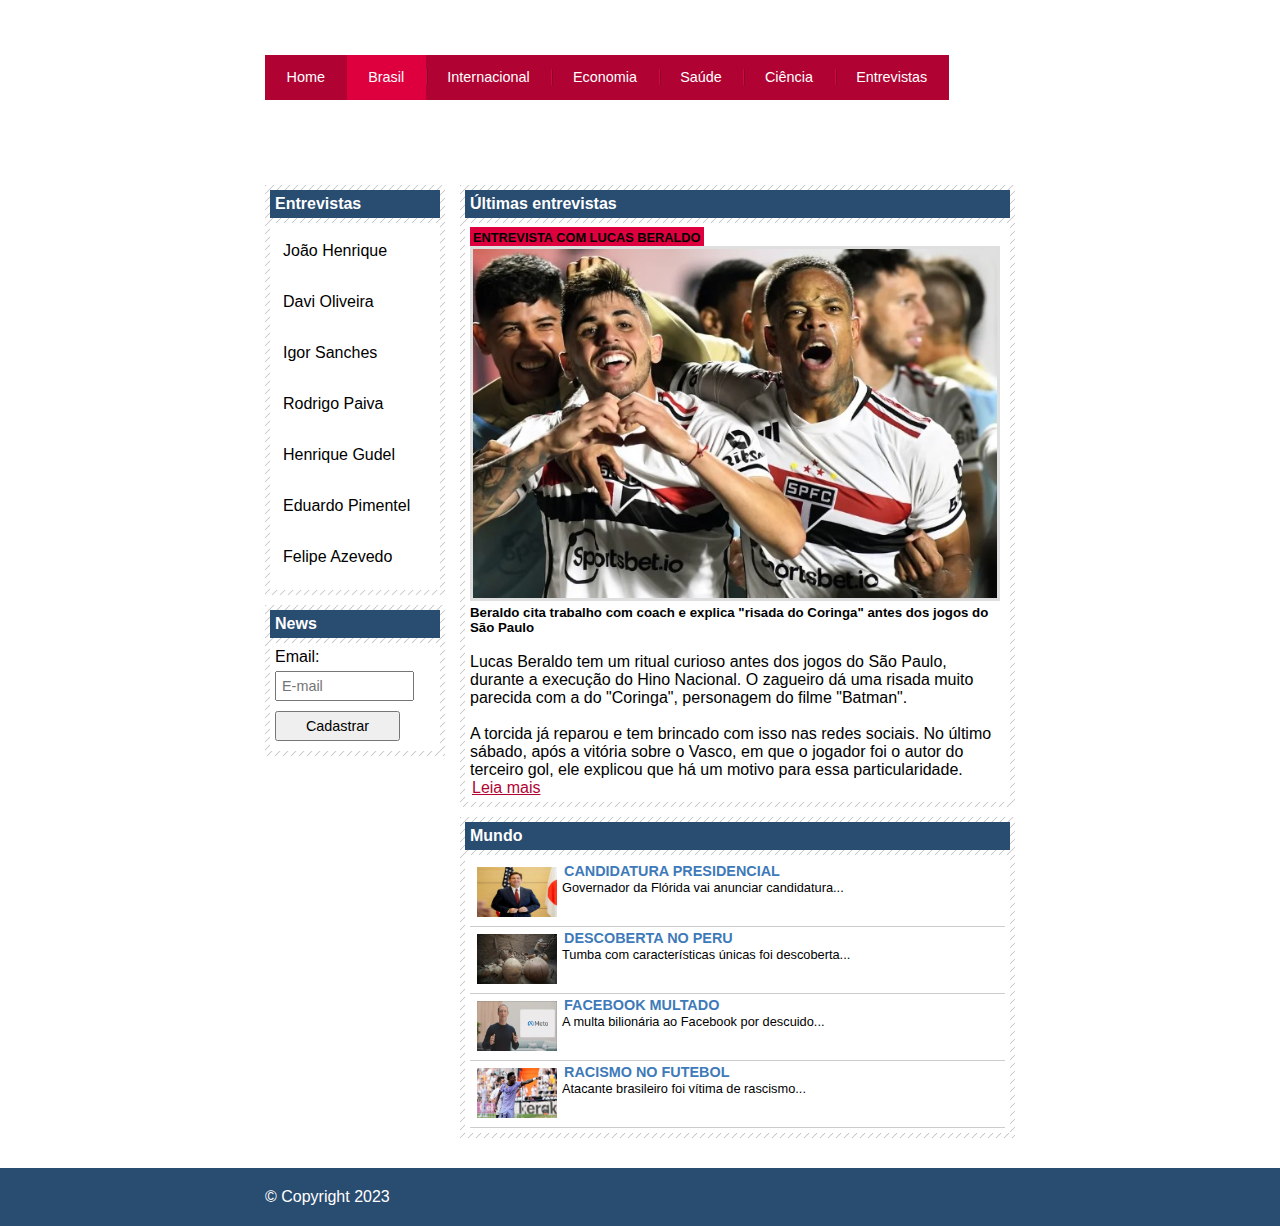
==== brasil.html @ ab2f6fe4 "frontend pronto" ====
<!DOCTYPE html>
<html lang="en">

    <head>

        <meta charset="UTF-8">
        <title>Site de notícias</title>

        <link rel="stylesheet" type="text/css" href="css/estilos.css">

    </head>

    <body id="duas-colunas" class="brasil">

        <!-- Começo do container -->
        <div id="container">

            <!--Começo do menu-->
            <div id="menu">

                <!--Começo da navegação-->
                <ul id="navegacao">

                    <li class="primeiro">
                        <a id="home" href="index.html">Home</a>
                    </li>

                    <li>
                        <a id="brasil" href="brasil.html">Brasil</a>
                    </li>

                    <li>
                        <a id="internacional" href="">Internacional</a>
                    </li>

                    <li>
                        <a id="economia" href="">Economia</a>
                    </li>

                    <li>
                        <a id="saude" href="">Saúde</a>
                    </li>

                    <li>
                        <a id="ciencia" href="">Ciência</a>
                    </li>

                    <li>
                        <a id="fotos" href="entrevistas.html">Entrevistas</a>
                    </li>

                </ul>
                <!--Fim da navegação-->

            </div>
            <!--Fim do menu-->

            <div id="conteudo">

                <!--Caixa primária-->
                <div id="primario">
                    <div class="caixa entrevista">

                        <h2>Últimas entrevistas</h2>

                        <div class="caixa-conteudo">

                            <h3>Entrevista com Lucas Beraldo</h3>
                            <img class="imagem-principal" src="imagens/beraldo.jpg" width="100%">
                            <h5>
                                Beraldo cita trabalho com coach e explica "risada do Coringa" antes dos jogos do São Paulo
                            </h5>
                            <br>
                            <p>
                                Lucas Beraldo tem um ritual curioso antes dos jogos do São Paulo, 
                                durante a execução do Hino Nacional. O zagueiro dá uma risada muito 
                                parecida com a do "Coringa", personagem do filme "Batman".
                            </p>
                            <br>
                            <p>
                                A torcida já reparou e tem brincado com isso nas redes sociais. 
                                No último sábado, após a vitória sobre o Vasco, em que o jogador 
                                foi o autor do terceiro gol, ele explicou que há um motivo para essa particularidade.
                            </p>

                            <a href="">Leia mais</a>

                        </div>
                        

                    </div>

                    <div class="caixa">

                        <h2>Mundo</h2>

                        <div class="caixa-conteudo">

                            <ul id="lista-noticias">

                                <li>
                                    <a href="">
                                        <img src="imagens/candidatura.jpg" width="80" height="50">
                                        <h3>Candidatura presidencial</h3>
                                        <p>
                                            Governador da Flórida vai anunciar candidatura...
                                        </p>
                                    </a>
                                </li>

                                <li>
                                    <a href="">
                                        <img src="imagens/tumba.jpg" width="80" height="50">
                                        <h3>Descoberta no Peru</h3>
                                        <p>
                                            Tumba com características únicas foi descoberta...
                                        </p>
                                    </a>
                                </li>

                                <li>
                                    <a href="">
                                        <img src="imagens/meta.jpg" width="80" height="50">
                                        <h3>Facebook multado</h3>
                                        <p>
                                            A multa bilionária ao Facebook por descuido...
                                        </p>
                                    </a>
                                </li>

                                <li>
                                    <a href="">
                                        <img src="imagens/vini.jpg" width="80" height="50">
                                        <h3>Racismo no futebol</h3>
                                        <p>
                                            Atacante brasileiro foi vítima de rascismo...
                                        </p>
                                    </a>
                                </li>

                            </ul>

                        </div>

                    </div>

                </div>
                
                <!--Fim da caixa primária-->

                <!--Lateral-->
                <div id="lateral">
                    
                    <div class="caixa">

                        <h2>Entrevistas</h2>

                        <div class="caixa-conteudo">

                            <ul>

                                
                                <li><a href="">João Henrique</a></li>
                                <li><a href="">Davi Oliveira</a></li>   
                                <li><a href="">Igor Sanches</a></li>
                                <li><a href="">Rodrigo Paiva</a></li>
                                <li><a href="">Henrique Gudel</a></li>
                                <li><a href="">Eduardo Pimentel</a></li>
                                <li><a href="">Felipe Azevedo</a></li>
                                
                            </ul>

                        </div>

                    </div>

                    <div class="caixa">

                        <h2>News</h2>

                        <div class="caixa-conteudo">

                            <form action="">

                                <div>

                                    <label for="email">Email:</label> 

                                    <input id="email" type="text" name="email" placeholder="E-mail">

                                </div>

                                <div>
                                    
                                    <input id="botao" type="submit" value="Cadastrar">

                                </div>

                            </form>
                            

                        </div>

                    </div>

                </div>
                <!--Fim da lateral-->

            </div>

        </div>
        <!--Fim do container-->

        <!--Começo do rodape-->
        <div id="container-rodape" style="clear: both;">
            <div id="rodape">
                &copy; Copyright 2023
            </div>
        </div>
        <!--Fim do rodape-->
        
    </body>

</html>
---- css/estilos.css ----
*{
    margin: 0;
    padding: 0;
}

body{
    font-family: 'Trebuchet MS', Helvetica, sans-serif;
}

a:link, a:visited{
    color: #b10333;
    padding: 2px;
}

a:hover{
    color: #e50040;
}

#container{
    width: 750px;
    margin: 0 auto;
}

#menu{
    height: 150px;
    padding-top: 25px;
}

.logo{
    width: 152px;
    height: 66px;
    background: url(../imagens/logo.png) no-repeat center;
    text-indent: -3000px;
}

ul{
    margin: 0;
    padding: 0;
    list-style: none;
}

#menu ul{
    margin-top: 30px;
    background: #b10333;
    float: left;
}

#menu ul li{
    float: left;
}

#menu ul a{
    text-decoration: none;
    font-size: 0.9em;
    display: block;
    padding: 0.5em 1.5em;
    line-height: 2.1em;
    color: #fff;
    background: url(../imagens/divisor.png) no-repeat center left;
}

#menu ul a:hover{
    color: #69001d;
}

#menu ul .primeiro a{
    background: none;
}

body.home #navegacao a#home,
body.brasil #navegacao a#brasil,
body.internacional #navegacao a#internacional,
body.economia #navegacao a#economia,
body.saude #navegacao a#saude,
body.ciencia #navegacao a#ciencia,
body.fotos #navegacao a#fotos{
    color: #fff;
    background: #de003e;
    cursor: text;
}

#conteudo {
    background: #f5f5f5;
}

#primario{
    width: 270px;
    float: left;
    margin: 0 0 20px 195px;
}

#duas-colunas #primario{
    width: 555px;
}

#uma-coluna #primario{
    width: 750px;
    margin: 0 0 20px 0;
}

#lateral{
    width: 180px;
    float: left;
    margin: 0 0 20px -750px;
}

#lateral li{
    margin-bottom: 5px;
    padding: 5px;
}

#lateral ul a{
    text-decoration: none;
    font-size: 1em;
    padding: 3px;
    display: block;
    line-height: 30px;
    color: #000;
    border-bottom: #f3f3f3;
}

#lateral li a:hover{
    color: #a1a1a1;
    background: #f9f9f9 url(../imagens/marcador.png) no-repeat left center;
    padding-left: 20px;
}

#secundario{
    width: 270px;
    float: left;
    margin: 0 0 20px 15px;
}

.caixa{
    background: #f3f3f3 url(../imagens/fundo-caixa.png);
    margin: 10px 0;
    padding: 5px;
}

h2{
    font-size: 1em;
    background: #294c71;
    color: #fff;
    padding: 5px;
}

.caixa-conteudo{
    background: #fff;
    padding: 5px;
    margin-top: 5px;
}

label{
    display: block;
    cursor: pointer;
}

input{
    padding: 5px;
    width: 125px;
    font-size: 0.9em;
    margin: 5px 0;
}

form #submit{
    width: 80px;
    color: #fff;
    background-color: #b10333;
    border: 2px solid #870529;
}

img.imagem-principal{
    width: 98%;
    border: 3px solid #dfdfdf;
}

h3{
    text-transform: uppercase;
    display: inline;
    font-size: 0.8em;
    padding: 3px;
}

.destaque h3{
    background: #b10333;
    color: #fff;
}

.entrevista h3{
    background: #de003e;
}

#lista-noticias li{
    padding: 2px;
    border-bottom: 1px solid #ccc;
    height: 62px;
}

#lista-noticias li a img {
    float: left;
    margin: 5px;
}

#lista-noticias li a {
    text-decoration: none;
}

#lista-noticias li a h3{
    font-size: 0.9em;
    padding: 0;
    color: #3e7ab9;
}

#lista-noticias li a p{
    font-size: 0.8em;
    color: #000;
}

#lista-noticias li:hover{
    background: #eee;
    cursor: pointer;
}

#container-rodape{
    background: #294c71;
    padding: 20px;
}

#rodape{
    width: 750px;
    margin: 0 auto;
    color: #fff;
}
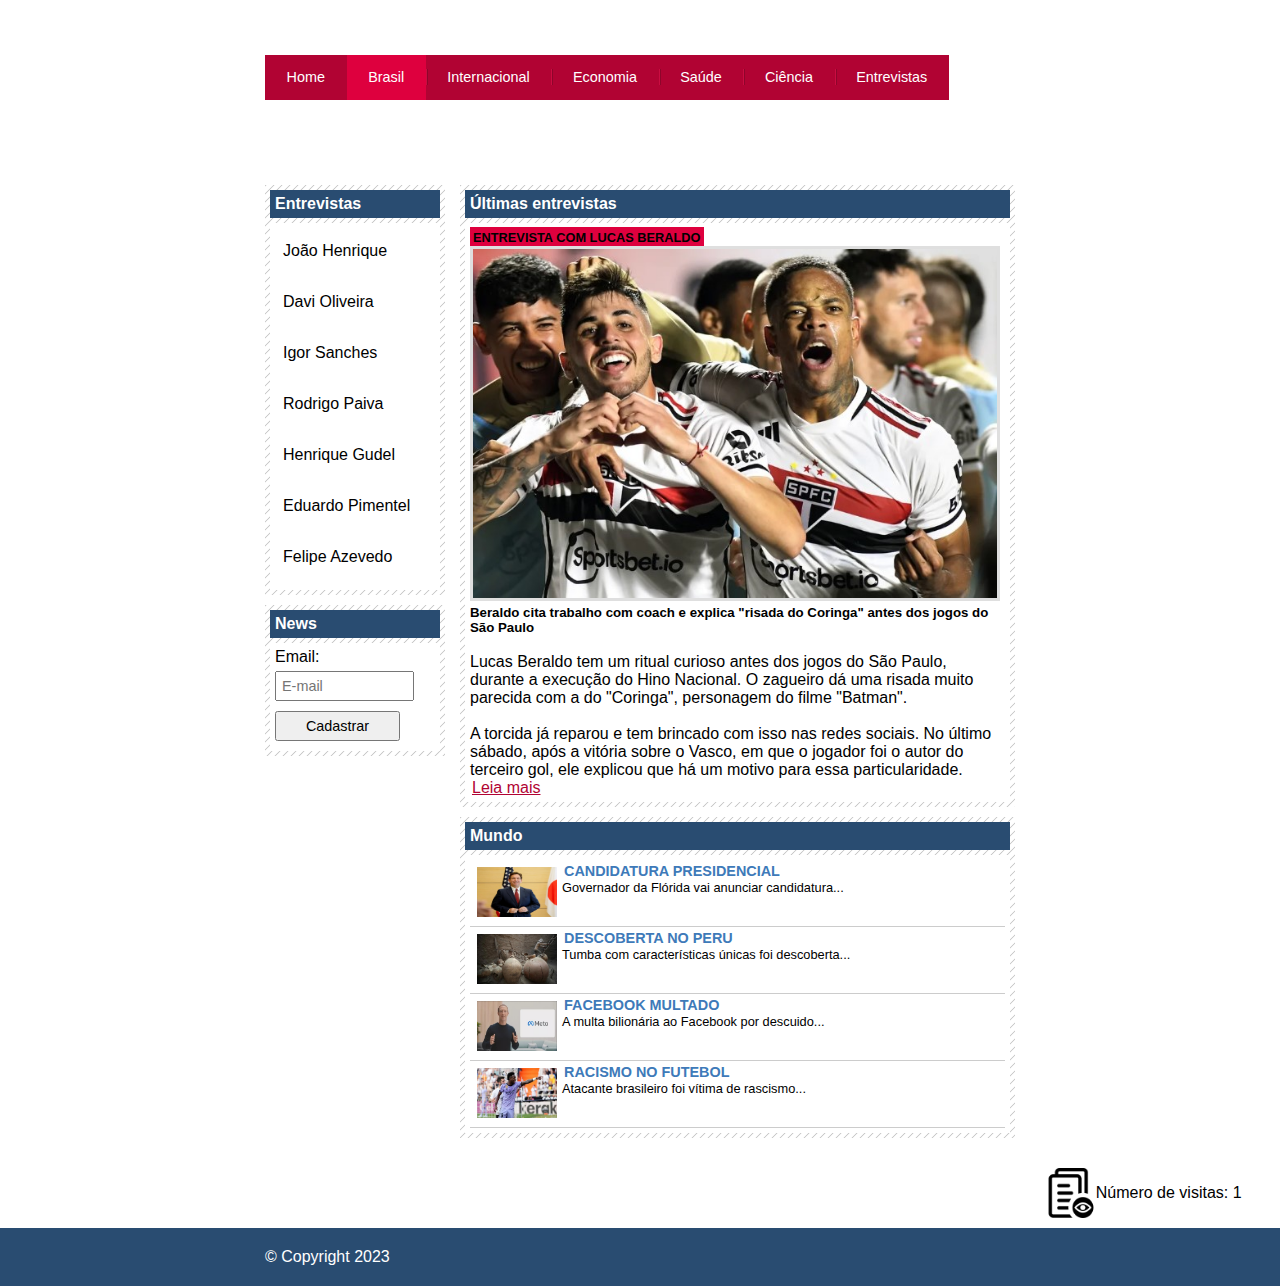
==== commit c2709a73: "adicionando contador de view" ====
--- a/brasil.html
+++ b/brasil.html
@@ -1,224 +1,210 @@
 <!DOCTYPE html>
 <html lang="en">
-
-    <head>
-
-        <meta charset="UTF-8">
-        <title>Site de notícias</title>
-
-        <link rel="stylesheet" type="text/css" href="css/estilos.css">
-
-    </head>
-
-    <body id="duas-colunas" class="brasil">
-
-        <!-- Começo do container -->
-        <div id="container">
-
-            <!--Começo do menu-->
-            <div id="menu">
-
-                <!--Começo da navegação-->
-                <ul id="navegacao">
-
-                    <li class="primeiro">
-                        <a id="home" href="index.html">Home</a>
-                    </li>
-
-                    <li>
-                        <a id="brasil" href="brasil.html">Brasil</a>
-                    </li>
-
-                    <li>
-                        <a id="internacional" href="">Internacional</a>
-                    </li>
-
-                    <li>
-                        <a id="economia" href="">Economia</a>
-                    </li>
-
-                    <li>
-                        <a id="saude" href="">Saúde</a>
-                    </li>
-
-                    <li>
-                        <a id="ciencia" href="">Ciência</a>
-                    </li>
-
-                    <li>
-                        <a id="fotos" href="entrevistas.html">Entrevistas</a>
-                    </li>
-
-                </ul>
-                <!--Fim da navegação-->
-
-            </div>
-            <!--Fim do menu-->
-
-            <div id="conteudo">
-
-                <!--Caixa primária-->
-                <div id="primario">
-                    <div class="caixa entrevista">
-
-                        <h2>Últimas entrevistas</h2>
-
-                        <div class="caixa-conteudo">
-
-                            <h3>Entrevista com Lucas Beraldo</h3>
-                            <img class="imagem-principal" src="imagens/beraldo.jpg" width="100%">
-                            <h5>
-                                Beraldo cita trabalho com coach e explica "risada do Coringa" antes dos jogos do São Paulo
-                            </h5>
-                            <br>
-                            <p>
-                                Lucas Beraldo tem um ritual curioso antes dos jogos do São Paulo, 
-                                durante a execução do Hino Nacional. O zagueiro dá uma risada muito 
-                                parecida com a do "Coringa", personagem do filme "Batman".
-                            </p>
-                            <br>
-                            <p>
-                                A torcida já reparou e tem brincado com isso nas redes sociais. 
-                                No último sábado, após a vitória sobre o Vasco, em que o jogador 
-                                foi o autor do terceiro gol, ele explicou que há um motivo para essa particularidade.
-                            </p>
-
-                            <a href="">Leia mais</a>
-
-                        </div>
-                        
-
-                    </div>
-
-                    <div class="caixa">
-
-                        <h2>Mundo</h2>
-
-                        <div class="caixa-conteudo">
-
-                            <ul id="lista-noticias">
-
-                                <li>
-                                    <a href="">
-                                        <img src="imagens/candidatura.jpg" width="80" height="50">
-                                        <h3>Candidatura presidencial</h3>
-                                        <p>
-                                            Governador da Flórida vai anunciar candidatura...
-                                        </p>
-                                    </a>
-                                </li>
-
-                                <li>
-                                    <a href="">
-                                        <img src="imagens/tumba.jpg" width="80" height="50">
-                                        <h3>Descoberta no Peru</h3>
-                                        <p>
-                                            Tumba com características únicas foi descoberta...
-                                        </p>
-                                    </a>
-                                </li>
-
-                                <li>
-                                    <a href="">
-                                        <img src="imagens/meta.jpg" width="80" height="50">
-                                        <h3>Facebook multado</h3>
-                                        <p>
-                                            A multa bilionária ao Facebook por descuido...
-                                        </p>
-                                    </a>
-                                </li>
-
-                                <li>
-                                    <a href="">
-                                        <img src="imagens/vini.jpg" width="80" height="50">
-                                        <h3>Racismo no futebol</h3>
-                                        <p>
-                                            Atacante brasileiro foi vítima de rascismo...
-                                        </p>
-                                    </a>
-                                </li>
-
-                            </ul>
-
-                        </div>
-
-                    </div>
-
+  <head>
+    <meta charset="UTF-8" />
+    <title>Site de notícias</title>
+
+    <link rel="stylesheet" type="text/css" href="css/estilos.css" />
+    <script>
+      // Função para obter o número atual de visitas
+      function getVisitsCount() {
+        var count = localStorage.getItem('visits')
+        return count ? parseInt(count) : 0
+      }
+
+      // Função para atualizar e exibir o número de visitas
+      function updateVisitsCount() {
+        var count = getVisitsCount()
+        count++
+        localStorage.setItem('visits', count)
+        document.getElementById('count').textContent = count
+      }
+
+      // Função para inicializar o contador
+      function initializeCounter() {
+        var count = getVisitsCount()
+        document.getElementById('count').textContent = count
+      }
+    </script>
+  </head>
+
+  <body id="duas-colunas" class="brasil">
+    <!-- Começo do container -->
+    <div id="container">
+      <!--Começo do menu-->
+      <div id="menu">
+        <!--Começo da navegação-->
+        <ul id="navegacao">
+          <li class="primeiro">
+            <a id="home" href="index.html">Home</a>
+          </li>
+
+          <li>
+            <a id="brasil" href="brasil.html">Brasil</a>
+          </li>
+
+          <li>
+            <a id="internacional" href="">Internacional</a>
+          </li>
+
+          <li>
+            <a id="economia" href="">Economia</a>
+          </li>
+
+          <li>
+            <a id="saude" href="">Saúde</a>
+          </li>
+
+          <li>
+            <a id="ciencia" href="">Ciência</a>
+          </li>
+
+          <li>
+            <a id="fotos" href="entrevistas.html">Entrevistas</a>
+          </li>
+        </ul>
+        <!--Fim da navegação-->
+      </div>
+      <!--Fim do menu-->
+
+      <div id="conteudo">
+        <!--Caixa primária-->
+        <div id="primario">
+          <div class="caixa entrevista">
+            <h2>Últimas entrevistas</h2>
+
+            <div class="caixa-conteudo">
+              <h3>Entrevista com Lucas Beraldo</h3>
+              <img
+                class="imagem-principal"
+                src="imagens/beraldo.jpg"
+                width="100%"
+              />
+              <h5>
+                Beraldo cita trabalho com coach e explica "risada do Coringa"
+                antes dos jogos do São Paulo
+              </h5>
+              <br />
+              <p>
+                Lucas Beraldo tem um ritual curioso antes dos jogos do São
+                Paulo, durante a execução do Hino Nacional. O zagueiro dá uma
+                risada muito parecida com a do "Coringa", personagem do filme
+                "Batman".
+              </p>
+              <br />
+              <p>
+                A torcida já reparou e tem brincado com isso nas redes sociais.
+                No último sábado, após a vitória sobre o Vasco, em que o jogador
+                foi o autor do terceiro gol, ele explicou que há um motivo para
+                essa particularidade.
+              </p>
+
+              <a href="">Leia mais</a>
+            </div>
+          </div>
+
+          <div class="caixa">
+            <h2>Mundo</h2>
+
+            <div class="caixa-conteudo">
+              <ul id="lista-noticias">
+                <li>
+                  <a href="">
+                    <img src="imagens/candidatura.jpg" width="80" height="50" />
+                    <h3>Candidatura presidencial</h3>
+                    <p>Governador da Flórida vai anunciar candidatura...</p>
+                  </a>
+                </li>
+
+                <li>
+                  <a href="">
+                    <img src="imagens/tumba.jpg" width="80" height="50" />
+                    <h3>Descoberta no Peru</h3>
+                    <p>Tumba com características únicas foi descoberta...</p>
+                  </a>
+                </li>
+
+                <li>
+                  <a href="">
+                    <img src="imagens/meta.jpg" width="80" height="50" />
+                    <h3>Facebook multado</h3>
+                    <p>A multa bilionária ao Facebook por descuido...</p>
+                  </a>
+                </li>
+
+                <li>
+                  <a href="">
+                    <img src="imagens/vini.jpg" width="80" height="50" />
+                    <h3>Racismo no futebol</h3>
+                    <p>Atacante brasileiro foi vítima de rascismo...</p>
+                  </a>
+                </li>
+              </ul>
+            </div>
+          </div>
+        </div>
+
+        <!--Fim da caixa primária-->
+
+        <!--Lateral-->
+        <div id="lateral">
+          <div class="caixa">
+            <h2>Entrevistas</h2>
+
+            <div class="caixa-conteudo">
+              <ul>
+                <li><a href="">João Henrique</a></li>
+                <li><a href="">Davi Oliveira</a></li>
+                <li><a href="">Igor Sanches</a></li>
+                <li><a href="">Rodrigo Paiva</a></li>
+                <li><a href="">Henrique Gudel</a></li>
+                <li><a href="">Eduardo Pimentel</a></li>
+                <li><a href="">Felipe Azevedo</a></li>
+              </ul>
+            </div>
+          </div>
+
+          <div class="caixa">
+            <h2>News</h2>
+
+            <div class="caixa-conteudo">
+              <form action="">
+                <div>
+                  <label for="email">Email:</label>
+
+                  <input
+                    id="email"
+                    type="text"
+                    name="email"
+                    placeholder="E-mail"
+                  />
                 </div>
-                
-                <!--Fim da caixa primária-->
-
-                <!--Lateral-->
-                <div id="lateral">
-                    
-                    <div class="caixa">
-
-                        <h2>Entrevistas</h2>
-
-                        <div class="caixa-conteudo">
-
-                            <ul>
-
-                                
-                                <li><a href="">João Henrique</a></li>
-                                <li><a href="">Davi Oliveira</a></li>   
-                                <li><a href="">Igor Sanches</a></li>
-                                <li><a href="">Rodrigo Paiva</a></li>
-                                <li><a href="">Henrique Gudel</a></li>
-                                <li><a href="">Eduardo Pimentel</a></li>
-                                <li><a href="">Felipe Azevedo</a></li>
-                                
-                            </ul>
-
-                        </div>
-
-                    </div>
-
-                    <div class="caixa">
-
-                        <h2>News</h2>
-
-                        <div class="caixa-conteudo">
-
-                            <form action="">
-
-                                <div>
-
-                                    <label for="email">Email:</label> 
-
-                                    <input id="email" type="text" name="email" placeholder="E-mail">
-
-                                </div>
-
-                                <div>
-                                    
-                                    <input id="botao" type="submit" value="Cadastrar">
-
-                                </div>
-
-                            </form>
-                            
-
-                        </div>
-
-                    </div>
-
+
+                <div>
+                  <input id="botao" type="submit" value="Cadastrar" />
                 </div>
-                <!--Fim da lateral-->
-
-            </div>
-
+              </form>
+            </div>
+          </div>
         </div>
-        <!--Fim do container-->
-
-        <!--Começo do rodape-->
-        <div id="container-rodape" style="clear: both;">
-            <div id="rodape">
-                &copy; Copyright 2023
-            </div>
-        </div>
-        <!--Fim do rodape-->
-        
-    </body>
-
-</html>+        <!--Fim da lateral-->
+      </div>
+    </div>
+    <div id="counter">
+      <img src="./imagens/view.png" class="view" />
+      <p>Número de visitas: <span id="count"></span></p>
+    </div>
+
+    <script>
+      // Atualiza o contador de visitas quando a página é carregada
+      updateVisitsCount()
+    </script>
+    <!--Fim do container-->
+
+    <!--Começo do rodape-->
+    <div id="container-rodape" style="clear: both">
+      <div id="rodape">&copy; Copyright 2023</div>
+    </div>
+    <!--Fim do rodape-->
+  </body>
+</html>
--- a/css/estilos.css
+++ b/css/estilos.css
@@ -230,4 +230,18 @@
     width: 750px;
     margin: 0 auto;
     color: #fff;
-}+}
+
+.view{
+    width: 50px;
+    height: 50px;
+}
+
+#counter{
+    display: flex;
+    flex-direction: row;
+    align-items: center;
+    justify-content: flex-end;
+    width: 97%;
+    margin-bottom: 10px;
+}
